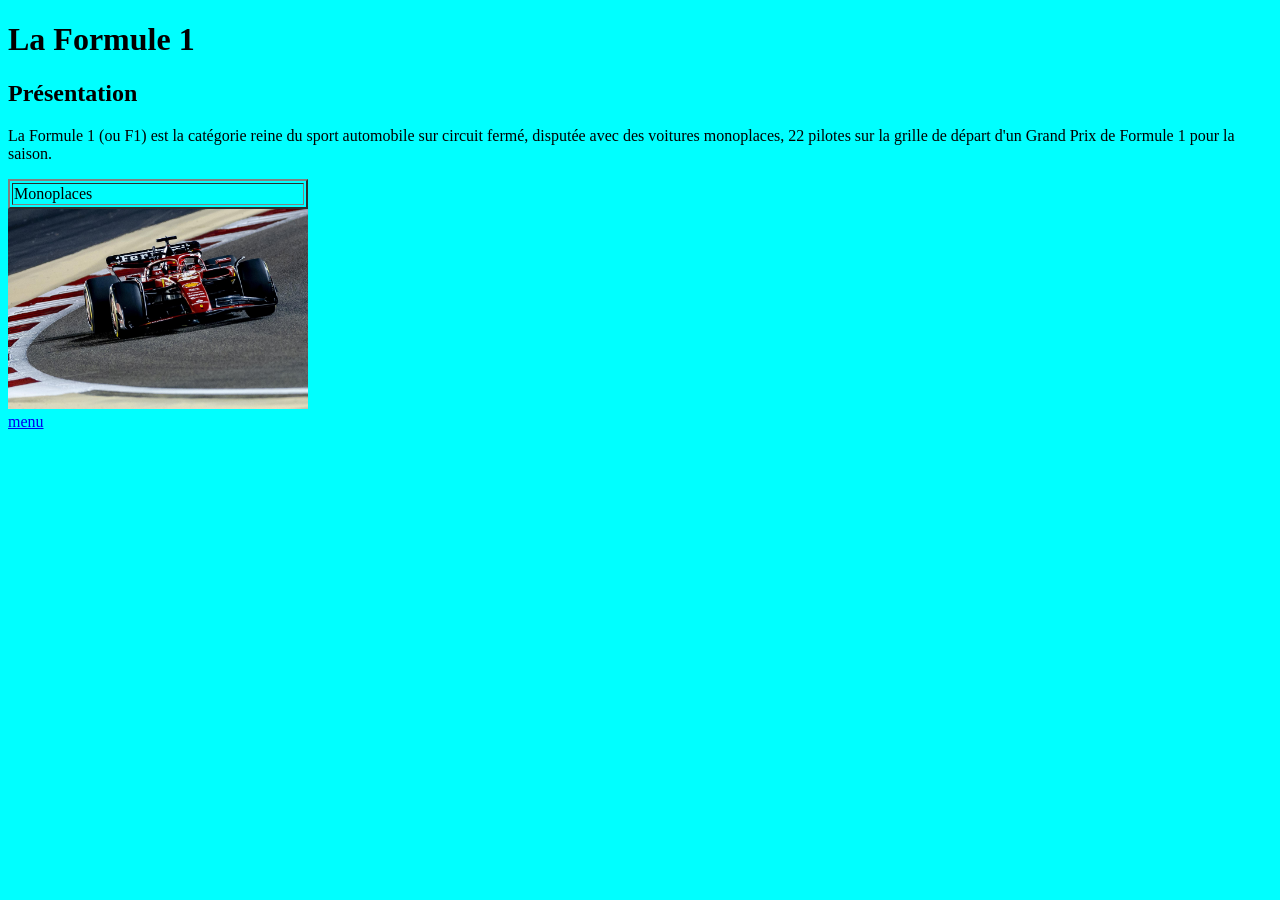
==== projet2/articles1.html @ 2d1e14c4 "Add files via upload" ====
<!DOCTYPE html>
<html>
<head>
	<meta charset="utf-8">
	<meta name="viewport" content="width=device-width, initial-scale=1">
	<title></title>
</head>
<body bgcolor="cyan">
<h1>La Formule 1</h1>
<h2>Présentation</h2>
<p>La Formule 1 (ou F1) est la catégorie reine du sport automobile sur circuit fermé, disputée avec des voitures monoplaces, 22 pilotes sur la grille de départ d'un Grand Prix de Formule 1 pour la saison.</p>
<table border="2" width="300">
	<tr> <td>Monoplaces</td></tr>
</table>

<img src="image1.jpg" width="300" height="200"> <br> 
<a href="tp2.html">menu</a> <br>


</body>
</html>
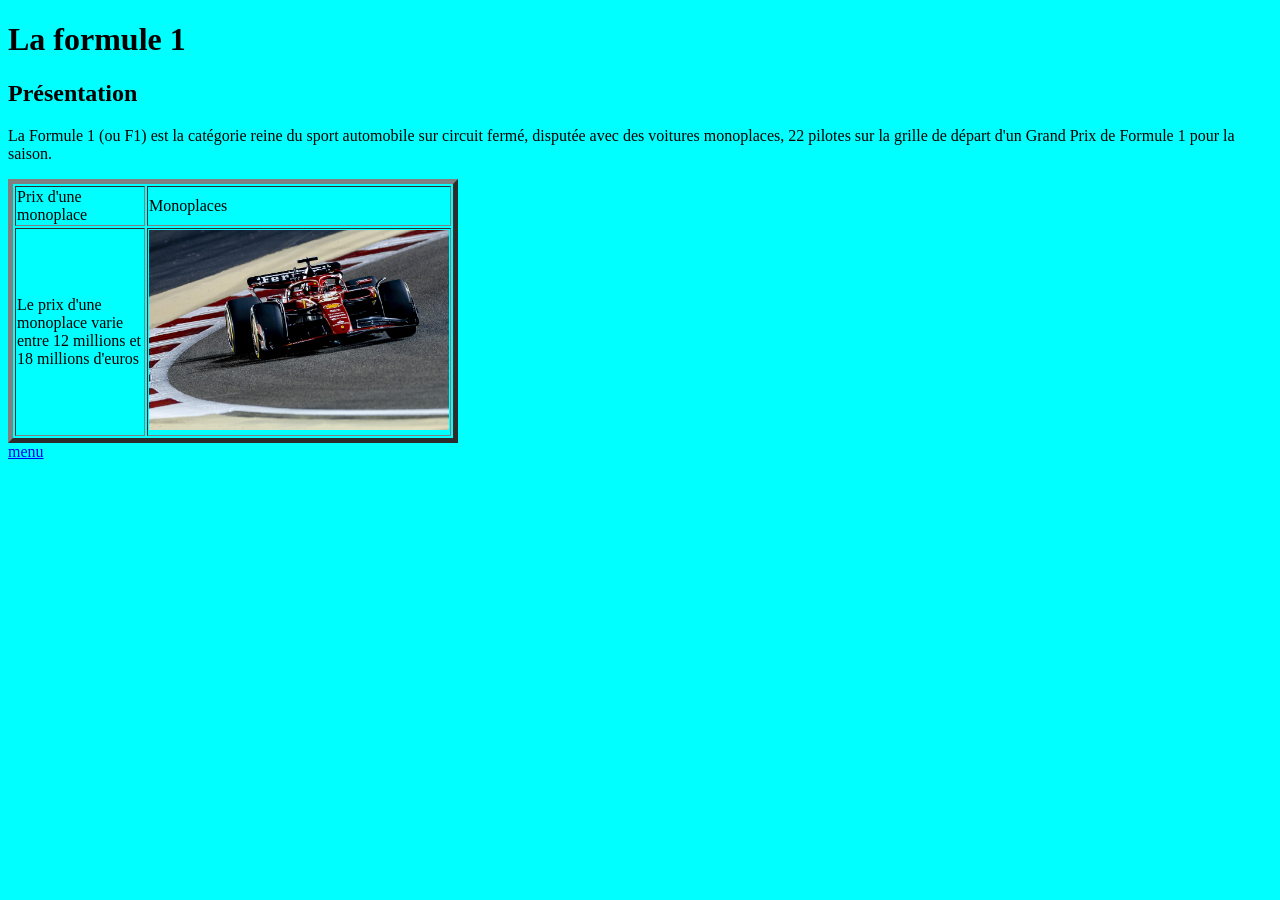
==== commit a2e0424f: "Add files via upload" ====
--- a/projet2/articles1.html
+++ b/projet2/articles1.html
@@ -6,15 +6,19 @@
 	<title></title>
 </head>
 <body bgcolor="cyan">
-<h1>La Formule 1</h1>
+
+<h1>La formule 1</h1>
 <h2>Présentation</h2>
 <p>La Formule 1 (ou F1) est la catégorie reine du sport automobile sur circuit fermé, disputée avec des voitures monoplaces, 22 pilotes sur la grille de départ d'un Grand Prix de Formule 1 pour la saison.</p>
-<table border="2" width="300">
-	<tr> <td>Monoplaces</td></tr>
+<table border="5" width="450">
+	 <tr> <td>Prix d'une monoplace</td> <td>Monoplaces</td>
+	<tr> <td>Le prix d'une monoplace varie entre 12 millions et 18 millions d'euros</td> <td><img src="image1.jpg" width="300" height="200"> <br> </td>
+
+
+
 </table>
+<a href="tp2.html">menu</a> <br>
 
-<img src="image1.jpg" width="300" height="200"> <br> 
-<a href="tp2.html">menu</a> <br>
 
 
 </body>
